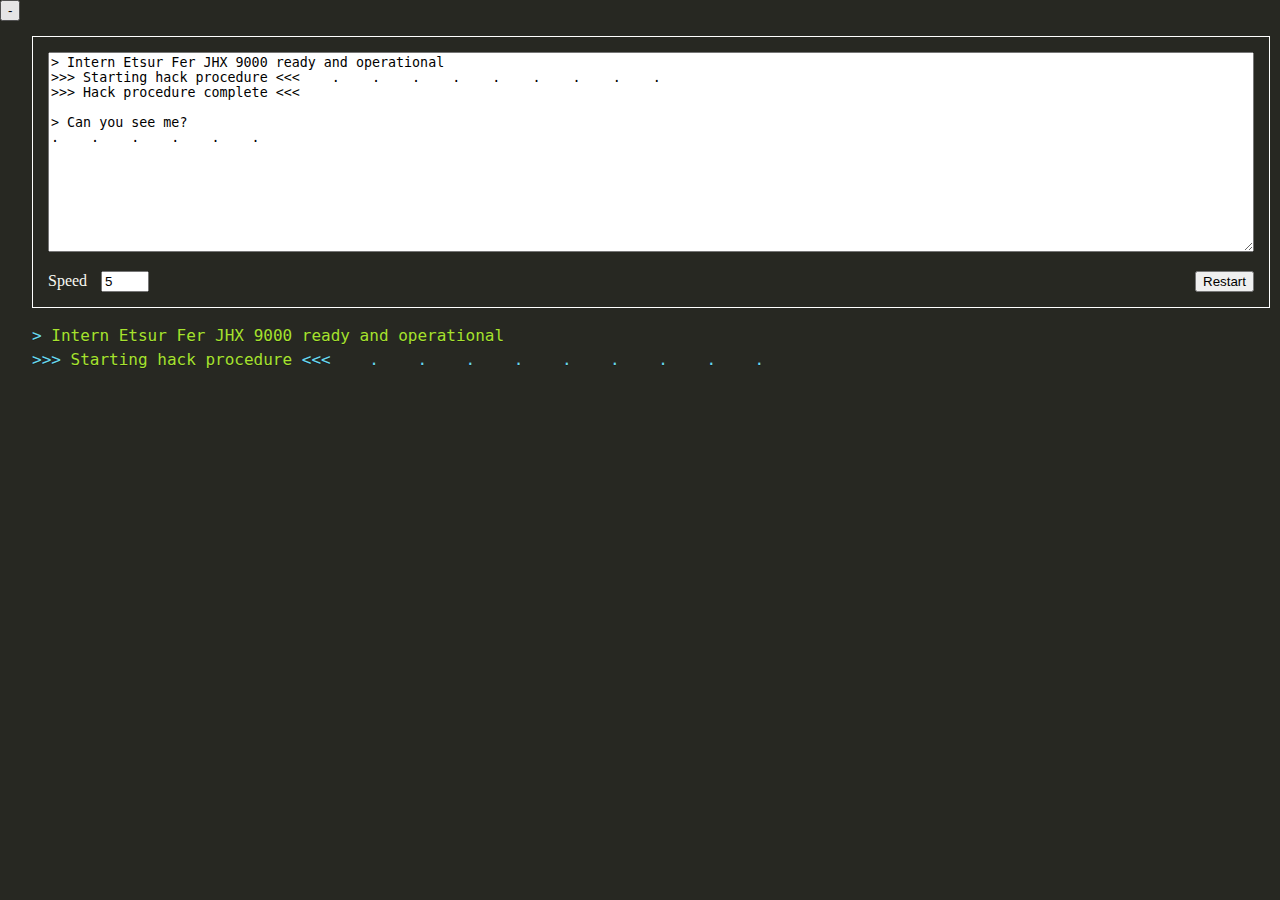
==== index.new.html @ b4a7da96 "Add new stuff" ====
<!doctype html>
<html>
<head>
    <meta charset="utf-8">
    <meta name="viewport" content="width=device-width, initial-scale=1">
    <title>Home</title>
    <link href="css/new/prism.css" rel="stylesheet" type="text/css">
    <link href="css/new/main.css" rel="stylesheet" type="text/css">
    <script src="js/new/vue.js"></script>
    <script src="js/new/prism.js" type="application/javascript" data-manual></script>
    <script src="js/new/my-prism-plugin.js" type="application/javascript"></script>
    <script src="js/new/store.js" type="application/javascript"></script>
    <script src="js/new/main.js" type="application/javascript"></script>
</head>
<body>
    <div id="app">
        <button v-if="visible" v-on:click="toggleVisibility">-</button>
        <button v-if="!visible" v-on:click="toggleVisibility">+</button>
        <div class="controls" v-if="visible">
            <div class="control">
                <label for="welcomeMsg">
                </label>
                <textarea name="welcomeMsg" v-model="store.welcome"></textarea>
            </div>
            <div class="control">
                <label for="speed">
                    Speed 
                    <input name="speed" type=number v-model="speed">
                </label>
                <button class="right" v-on:click="restart">Restart</button>
            </div>
        </div>
        
        <pre><div class="code-container language-hack" data-code="welcome" v-bind:data-write-speed="speed" data-highlight=true></div></pre>
        <!-- <pre><code class="code-container language-javascript" data-code="whoAmI"></code></pre> -->
        <!-- <pre><code class="code-container language-javascript" data-code="coreCompetencies"></code></pre> -->
    </div>
</body>
</html>
---- css/new/prism.css ----
/* http://prismjs.com/download.html?themes=prism-okaidia&languages=markup+css+clike+javascript+aspnet+csharp+java+php */
/**
 * okaidia theme for JavaScript, CSS and HTML
 * Loosely based on Monokai textmate theme by http://www.monokai.nl/
 * @author ocodia
 */

code[class*="language-"],
pre[class*="language-"] {
	color: #f8f8f2;
	background: none;
	text-shadow: 0 1px rgba(0, 0, 0, 0.3);
	font-family: Consolas, Monaco, 'Andale Mono', 'Ubuntu Mono', monospace;
	text-align: left;
	white-space: pre;
	word-spacing: normal;
	word-break: normal;
	word-wrap: normal;
	line-height: 1.5;

	-moz-tab-size: 4;
	-o-tab-size: 4;
	tab-size: 4;

	-webkit-hyphens: none;
	-moz-hyphens: none;
	-ms-hyphens: none;
	hyphens: none;
}

/* Code blocks */
pre[class*="language-"] {
	padding: 1em;
	margin: .5em 0;
	overflow: auto;
	border-radius: 0.3em;
}

:not(pre) > code[class*="language-"],
pre[class*="language-"] {
	background: #272822;
}

/* Inline code */
:not(pre) > code[class*="language-"] {
	padding: .1em;
	border-radius: .3em;
	white-space: normal;
}

.token.comment,
.token.prolog,
.token.doctype,
.token.cdata {
	color: slategray;
}

.token.punctuation {
	color: #f8f8f2;
}

.namespace {
	opacity: .7;
}

.token.property,
.token.tag,
.token.constant,
.token.symbol,
.token.deleted {
	color: #f92672;
}

.token.boolean,
.token.number {
	color: #ae81ff;
}

.token.selector,
.token.attr-name,
.token.string,
.token.char,
.token.builtin,
.token.inserted {
	color: #a6e22e;
}

.token.operator,
.token.entity,
.token.url,
.language-css .token.string,
.style .token.string,
.token.variable {
	color: #f8f8f2;
}

.token.atrule,
.token.attr-value,
.token.function {
	color: #e6db74;
}

.token.keyword {
	color: #66d9ef;
}

.token.regex,
.token.important {
	color: #fd971f;
}

.token.important,
.token.bold {
	font-weight: bold;
}
.token.italic {
	font-style: italic;
}

.token.entity {
	cursor: help;
}
---- css/new/main.css ----
@charset "utf-8";
/* CSS Document */
body {
	margin: 0;
	background: #272822;
}
pre[class*="language-"] {
	margin: 0;
	border-radius: 0;
}

div.code-container {
	color: #f8f8f2;
	text-shadow: 0 1px rgba(0, 0, 0, 0.3);
    font-family: Consolas, Monaco, 'Andale Mono', 'Ubuntu Mono', monospace;
	margin: 0 0 0 16px;
}

.controls {
	color: #f8f8f2;
	margin: 15px 10px 0 32px;
	border: 1px solid white;
}
.controls input {
	margin-left: 10px;
	width: 40px;
}
.controls button {
	margin-left: 15px;
}

.right {
	float: right;
}

.controls .control{
	margin: 15px;
}
.controls textarea {
	width: 100%;
	height: 200px;
	-webkit-box-sizing: border-box;
	-moz-box-sizing: border-box;
		 box-sizing: border-box;
}
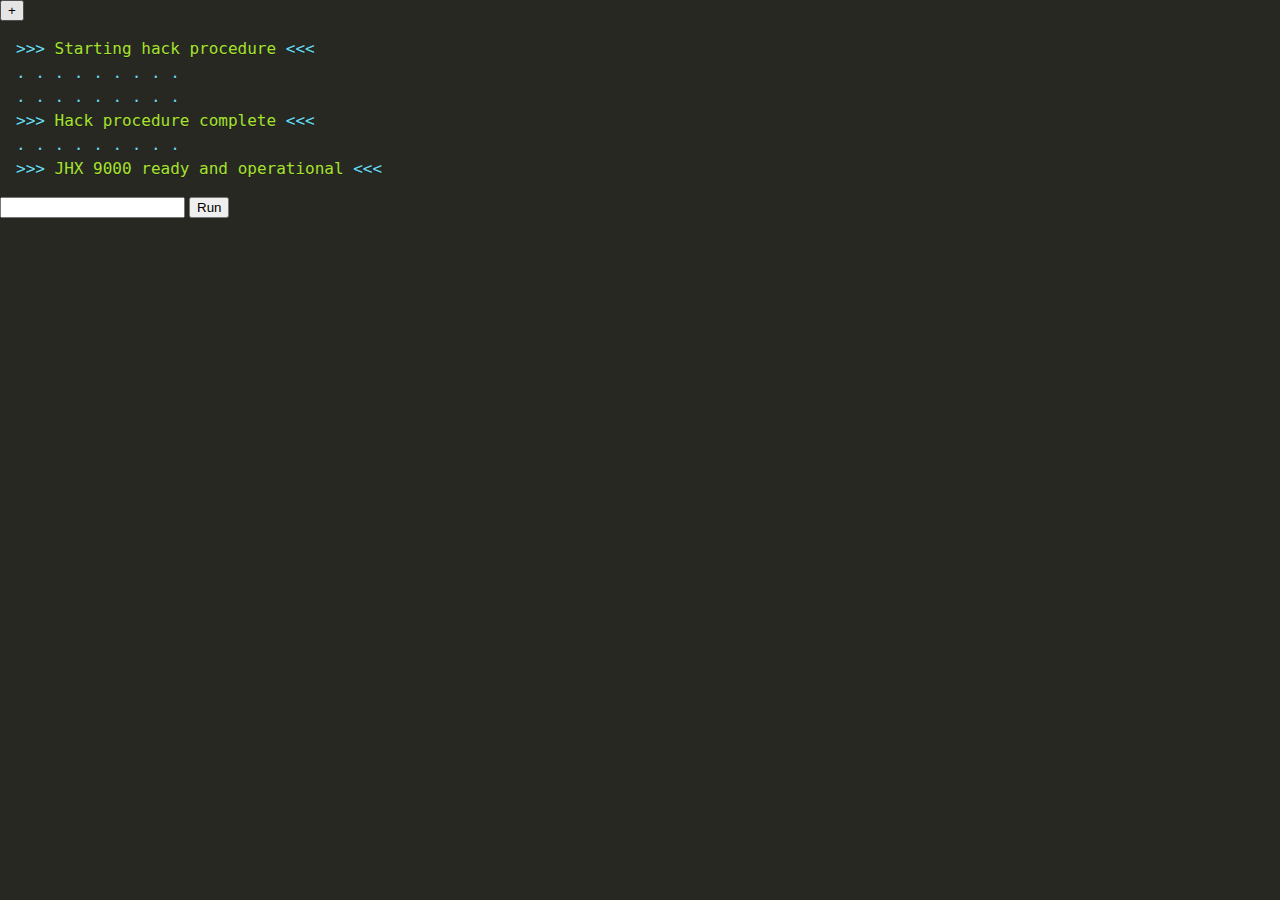
==== commit 75ed73ca: "Command update" ====
--- a/index.new.html
+++ b/index.new.html
@@ -20,7 +20,7 @@
             <div class="control">
                 <label for="welcomeMsg">
                 </label>
-                <textarea name="welcomeMsg" v-model="store.welcome"></textarea>
+                <textarea name="welcomeMsg" v-model="store.hack"></textarea>
             </div>
             <div class="control">
                 <label for="speed">
@@ -31,9 +31,13 @@
             </div>
         </div>
         
-        <pre><div class="code-container language-hack" data-code="welcome" v-bind:data-write-speed="speed" data-highlight=true></div></pre>
-        <!-- <pre><code class="code-container language-javascript" data-code="whoAmI"></code></pre> -->
-        <!-- <pre><code class="code-container language-javascript" data-code="coreCompetencies"></code></pre> -->
+        <pre><code class="code-container language-hack" data-code="hack" v-bind:data-write-speed="speed" data-highlight=true></code></pre>
+        <!-- <pre><code class="code-container language-javascript" data-code="who" v-bind:data-write-speed="speed"></code></pre>
+        <pre><code class="code-container language-javascript" data-code="skills" v-bind:data-write-speed="speed"></code></pre> -->
+        <div class="control">
+            <input type="text" v-model="command" v-on:change="runCommand(command)"/>
+            <button class="hidden" v-on:click="runCommand(command)">Run</button>
+        </div>
     </div>
 </body>
 </html>
